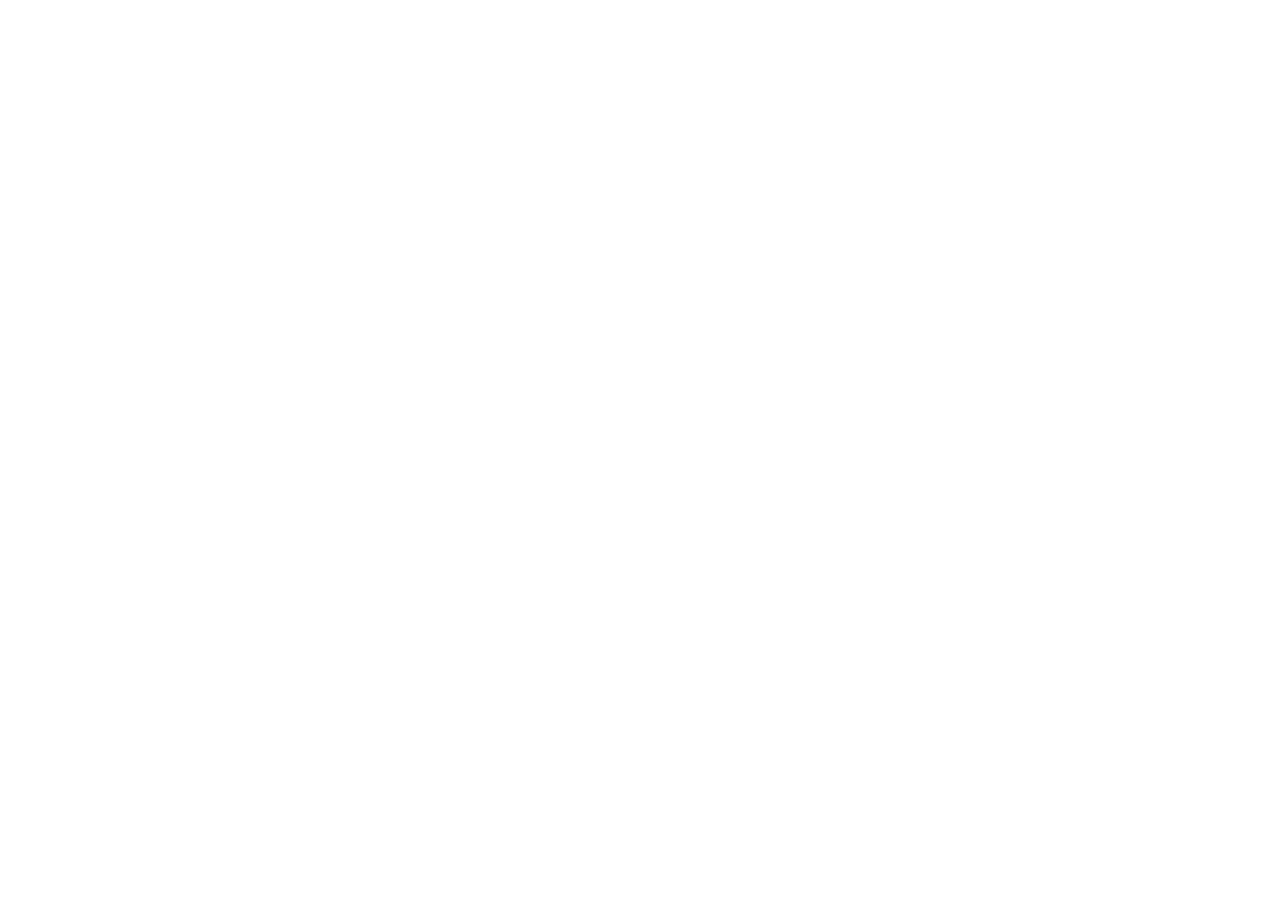
==== Challenges-50Days-50Tasks/Form_Wave_Animation_Day8/index.html @ 39124824 "Form_Wave_Animation [day8/task8]" ====
<!DOCTYPE html>
<html lang="en">
  <head>
    <meta charset="UTF-8" />
    <meta name="viewport" content="width=device-width, initial-scale=1.0" />
    <title>Form Wave Animation</title>
    <link rel="stylesheet" href="style.css" />
  </head>
  <body>
    <script src="script.js"></script>
  </body>
</html>
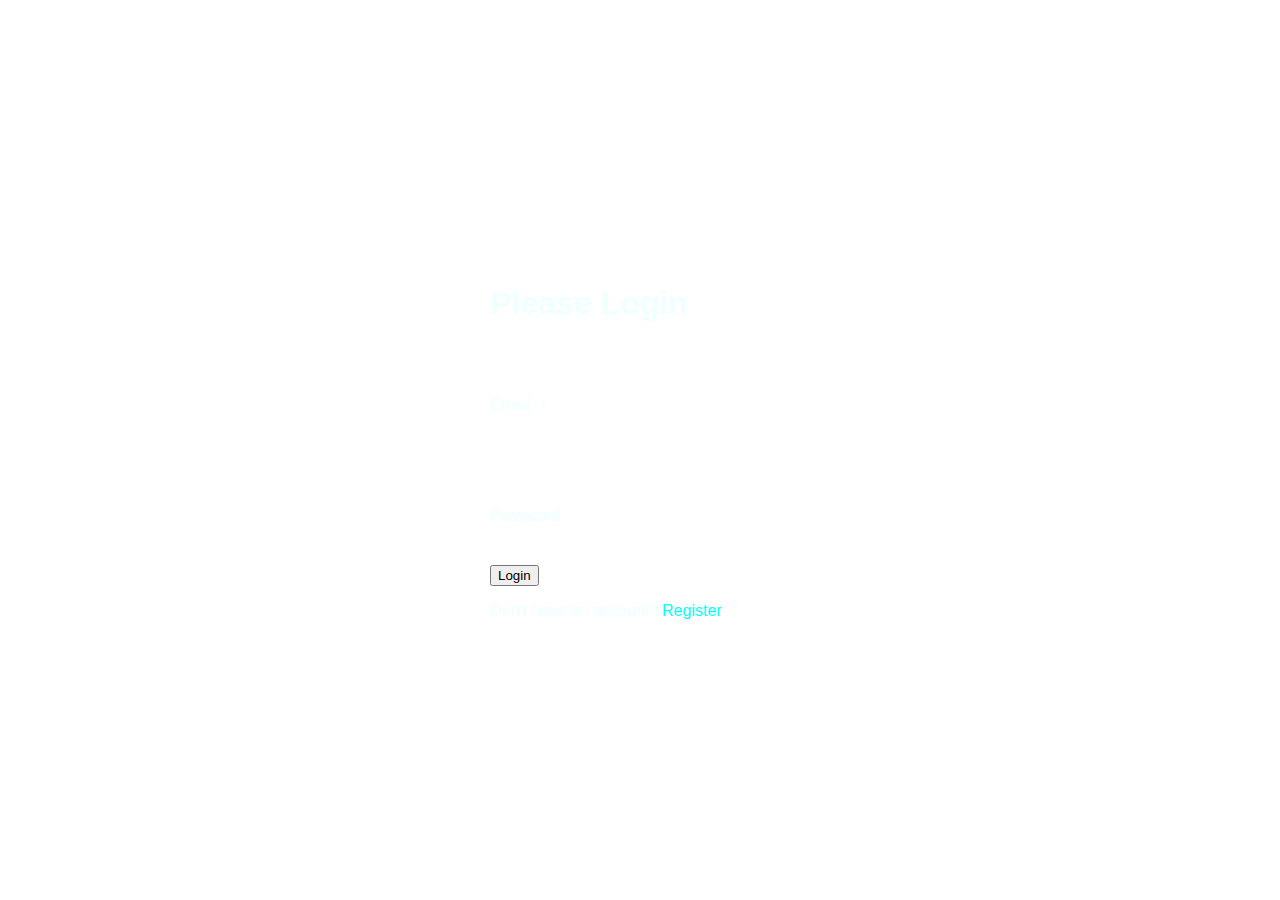
==== commit 815d32ce: "Form_Wave_Animation [day8/task8]" ====
--- a/Challenges-50Days-50Tasks/Form_Wave_Animation_Day8/index.html
+++ b/Challenges-50Days-50Tasks/Form_Wave_Animation_Day8/index.html
@@ -7,6 +7,28 @@
     <link rel="stylesheet" href="style.css" />
   </head>
   <body>
+    <div class="container">
+      <h1>Please Login</h1>
+      <form>
+        <div class="form-control">
+          <input type="text" required />
+          <label>Email</label>
+          <!--   <label 
+        <span style="transition-delay: 0ms;">E</span>
+        <span style="transition-delay: 50ms;">m</span>
+        <span style="transition-delay: 100ms;">a</span>
+        <span style="transition-delay: 150ms;">i</span>
+        <span style="transition-delay: 200ms;">l</span>
+        </label> -->
+        </div>
+        <div class="form-control">
+          <input type="password" required />
+          <label>Password</label>
+        </div>
+        <button class="btn">Login</button>
+        <p class="text">Don't have an account? <a href="#">Register</a></p>
+      </form>
+    </div>
     <script src="script.js"></script>
   </body>
 </html>
--- a/Challenges-50Days-50Tasks/Form_Wave_Animation_Day8/style.css
+++ b/Challenges-50Days-50Tasks/Form_Wave_Animation_Day8/style.css
@@ -0,0 +1,44 @@
+* {
+  box-sizing: border-box;
+}
+body {
+  background-image: rgb(8, 88, 247);
+  color: azure;
+  font-family: Arial, Helvetica, sans-serif;
+  display: flex;
+  flex-direction: column;
+  align-items: center;
+  justify-content: center;
+  height: 100vh;
+  overflow: hidden;
+  margin: 0;
+}
+.comtainer {
+  background-color: rgba(0, 0, 0, 0.4);
+  padding: 20px 40px;
+  border-radius: 5px;
+}
+
+.comtainer h1 {
+  text-align: center;
+  margin-bottom: 30px;
+}
+.container a {
+  text-decoration: none;
+  color: aqua;
+}
+.form-control {
+  position: relative;
+  margin: 20px 0 40px;
+  width: 300px;
+}
+.form-control input {
+  background-color: transparent;
+  border: 0;
+  border-bottom: 2px #fff solid;
+  display: block;
+  width: 100%;
+  padding: 15px 0;
+  font-size: 18px;
+  color: #fff;
+}
